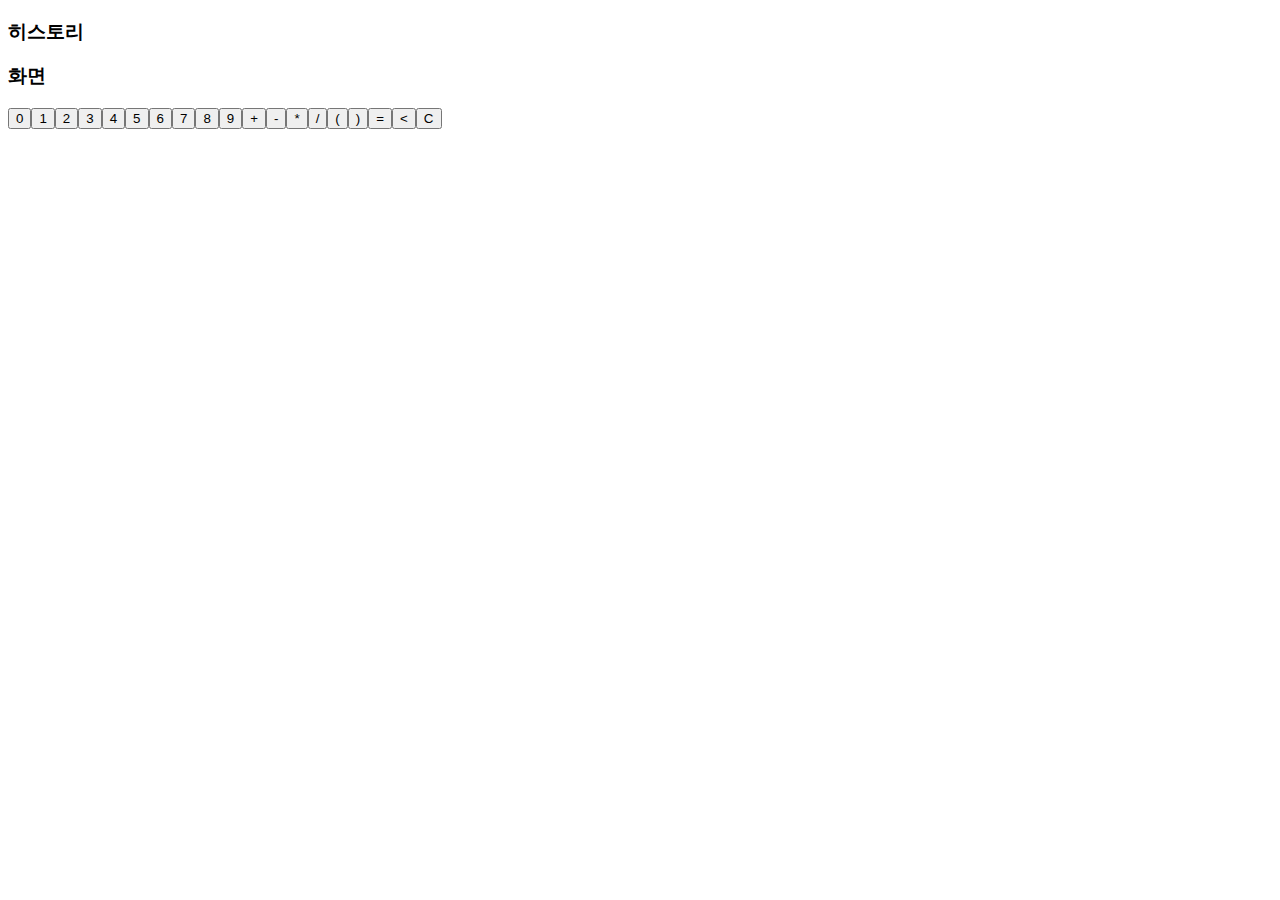
==== calculator.html @ c3dc9ec3 "히스토리 추가, = 트라이캐치문 추가" ====
<!DOCTYPE html>
<html lang="en">
<head>
    <meta charset="UTF-8">
    <meta name="viewport" content="width=device-width, initial-scale=1.0">
    <title>Document</title>
    <script src="./test.js" defer></script>
</head>
<body>
    <div>
        <h3>히스토리</h3>
        <p id="history"></p>
    </div>
    <div>
        <h3>화면</h3>
        <P id="show"></P>
    </div>
</body>
</html>
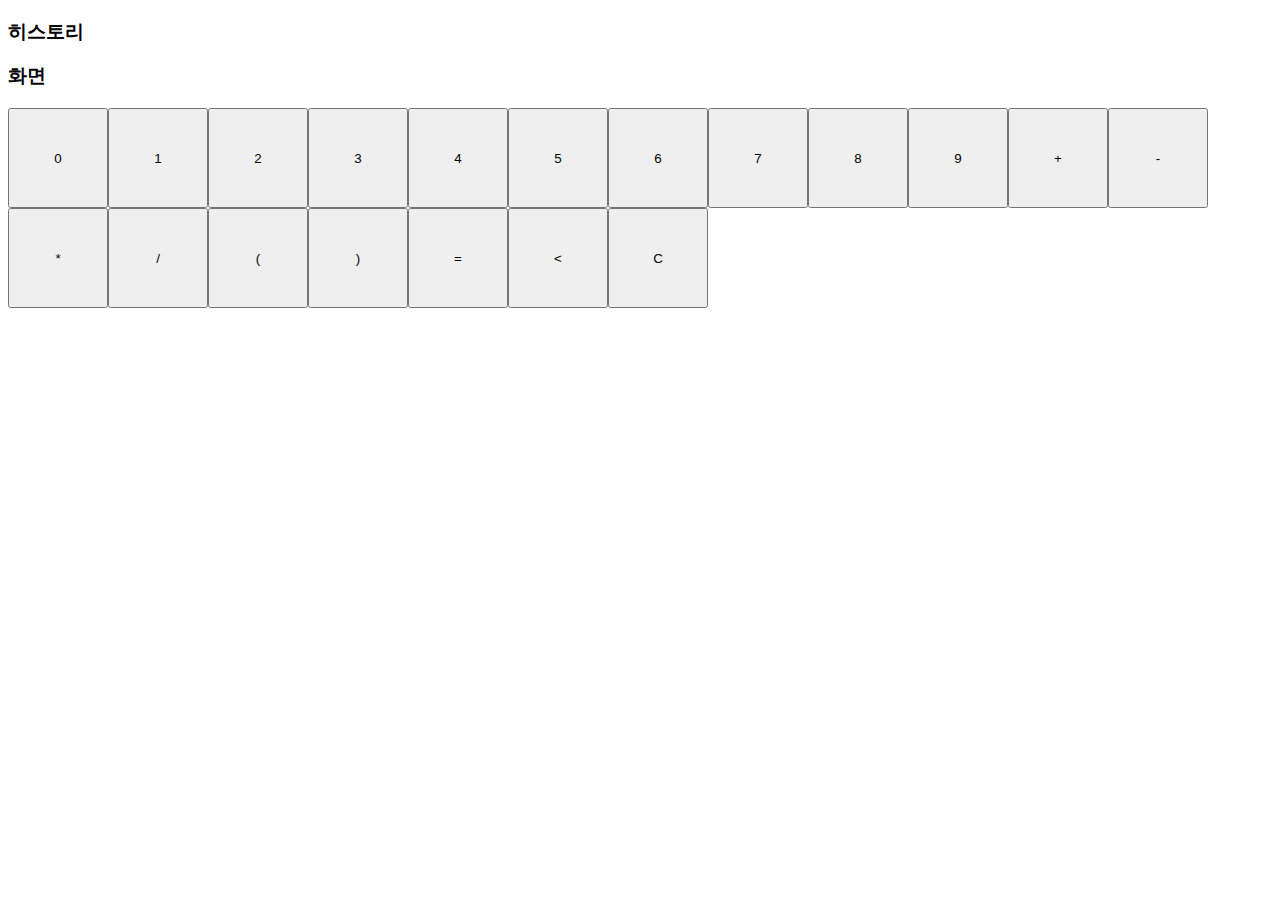
==== commit b8f73411: "객체로 나눠놓음" ====
--- a/calculator.html
+++ b/calculator.html
@@ -4,7 +4,8 @@
     <meta charset="UTF-8">
     <meta name="viewport" content="width=device-width, initial-scale=1.0">
     <title>Document</title>
-    <script src="./test.js" defer></script>
+    <script src="./calculator.js" defer></script>
+    <link rel="stylesheet" href="./calculator.css">
 </head>
 <body>
     <div>
--- a/calculator.css
+++ b/calculator.css
@@ -0,0 +1,4 @@
+button {
+    width: 100px;
+    height: 100px;
+}